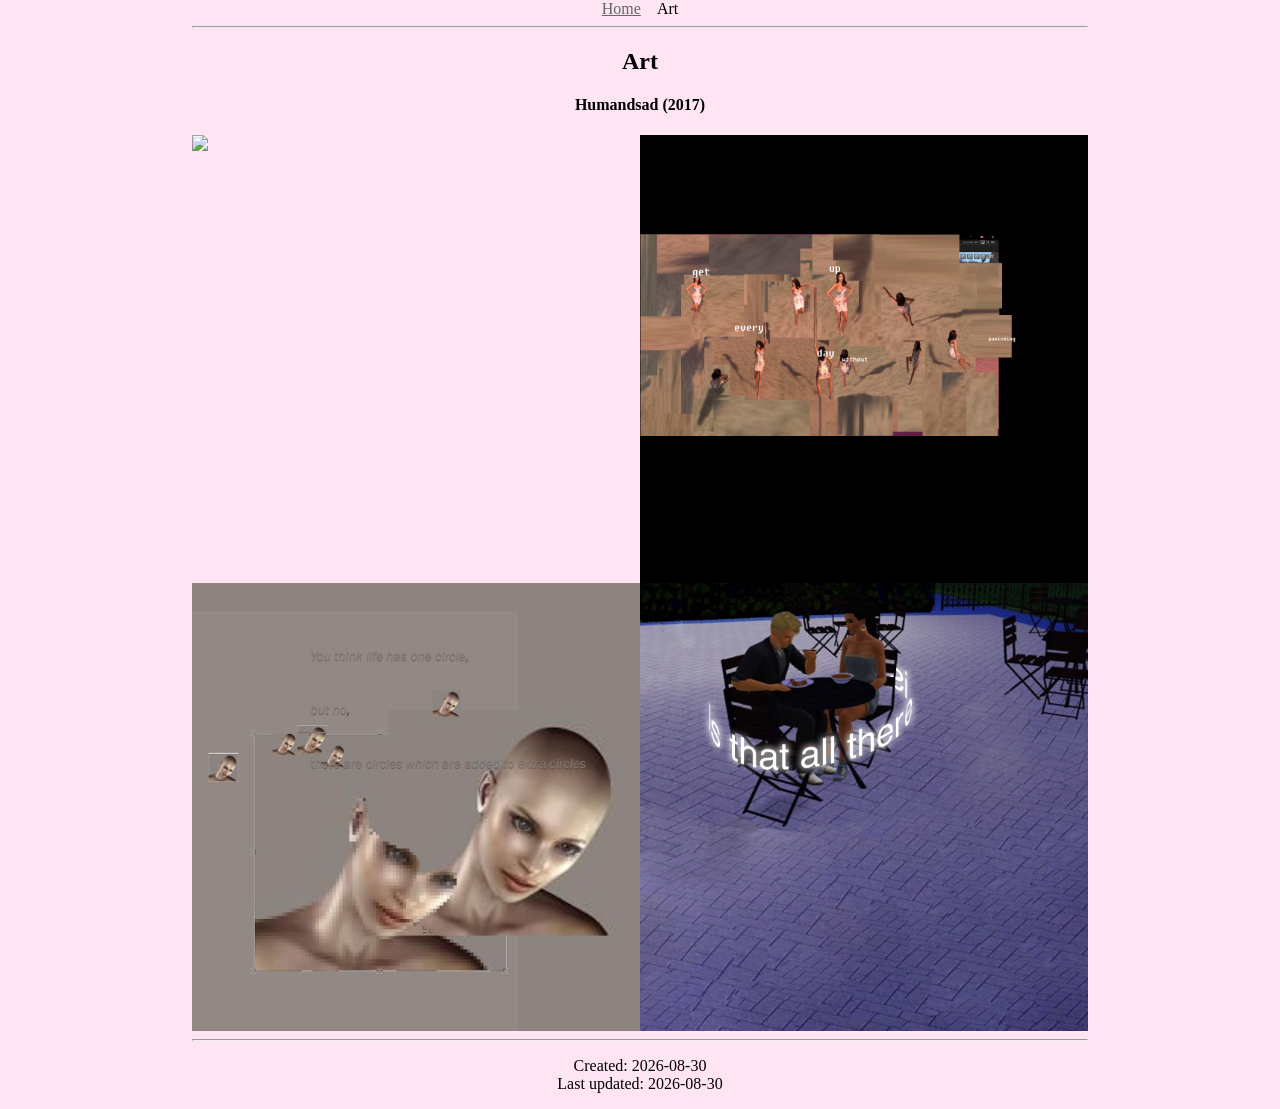
==== art/index.html @ dc1c3a0c "Add art and humandsad pages" ====
<!DOCTYPE html>
<html lang="en">
<head>
    <script defer src="https://cloud.umami.is/script.js" data-website-id="48f96fc4-048f-4b75-ba43-fbcd7aea50d5"></script>
    <meta charset="UTF-8">
    <meta name="viewport" content="width=device-width, initial-scale=1.0">
    <title>Art | Maebysite v2.0</title>
    <link rel="stylesheet" href="../assets/styles.css">
</head>
<body>
    <nav>
        <a href="../index.html">Home</a>
        Art
    </nav>

    <hr>

    <h2>Art</h2>

    <div class="art-content">
        <h4>Humandsad (2017)</h4>
        <a href="humandsad/index.html">
            <div class="art-grid">
                <img src="humandsad/photography/large-format/36%20-%20talking,%20underachieving.png">
                <img src="humandsad/sculpture/performance/without-panicking.png">
                <img src="humandsad/sculpture/performance/bald-cyborg.jpg">
                <img src="humandsad/sculpture/performance/is-that-all.png">
            </div>
        </a>
    </div>

    <hr>

    <p>
        Created: 2026-08-30
        <br>
        Last updated: 2026-08-30
    </p>
</body>
</html>
---- assets/styles.css ----
body {
    text-align: center;
    background-color: #ffe5f4;
    max-width: 70%;
    margin: 0 auto;
}

nav {
    display: flex;
    flex-direction: row;
    justify-content: center;
    column-gap: 1rem;
}

div.left {
    text-align: left;
}

a {
    color: #666666;
}

a:hover {
    color: #333333;
}

a:active {
    text-decoration: none;
}

ul.plain-list {
    list-style: none;
    padding-left: 0;
}

ul.blog-list {
    display: grid;
    list-style: none;
    padding-left: 0;
    margin: 1rem auto;
    width: fit-content;
}

.blog-list li {
    display: grid;
    grid-template-columns: max-content 1fr;
    text-align: left;
    column-gap: 2rem;
}

.art-grid {
    display: grid;
    grid-template-columns: 1fr 1fr;
}

.insta-grid {
    display: grid;
    grid-template-columns: 1fr 1fr 1fr;
}

img {
    max-width: 100%;
    height: auto;
}

@media (max-width: 1200px) {
    body {
        max-width: 90%;
    }
}
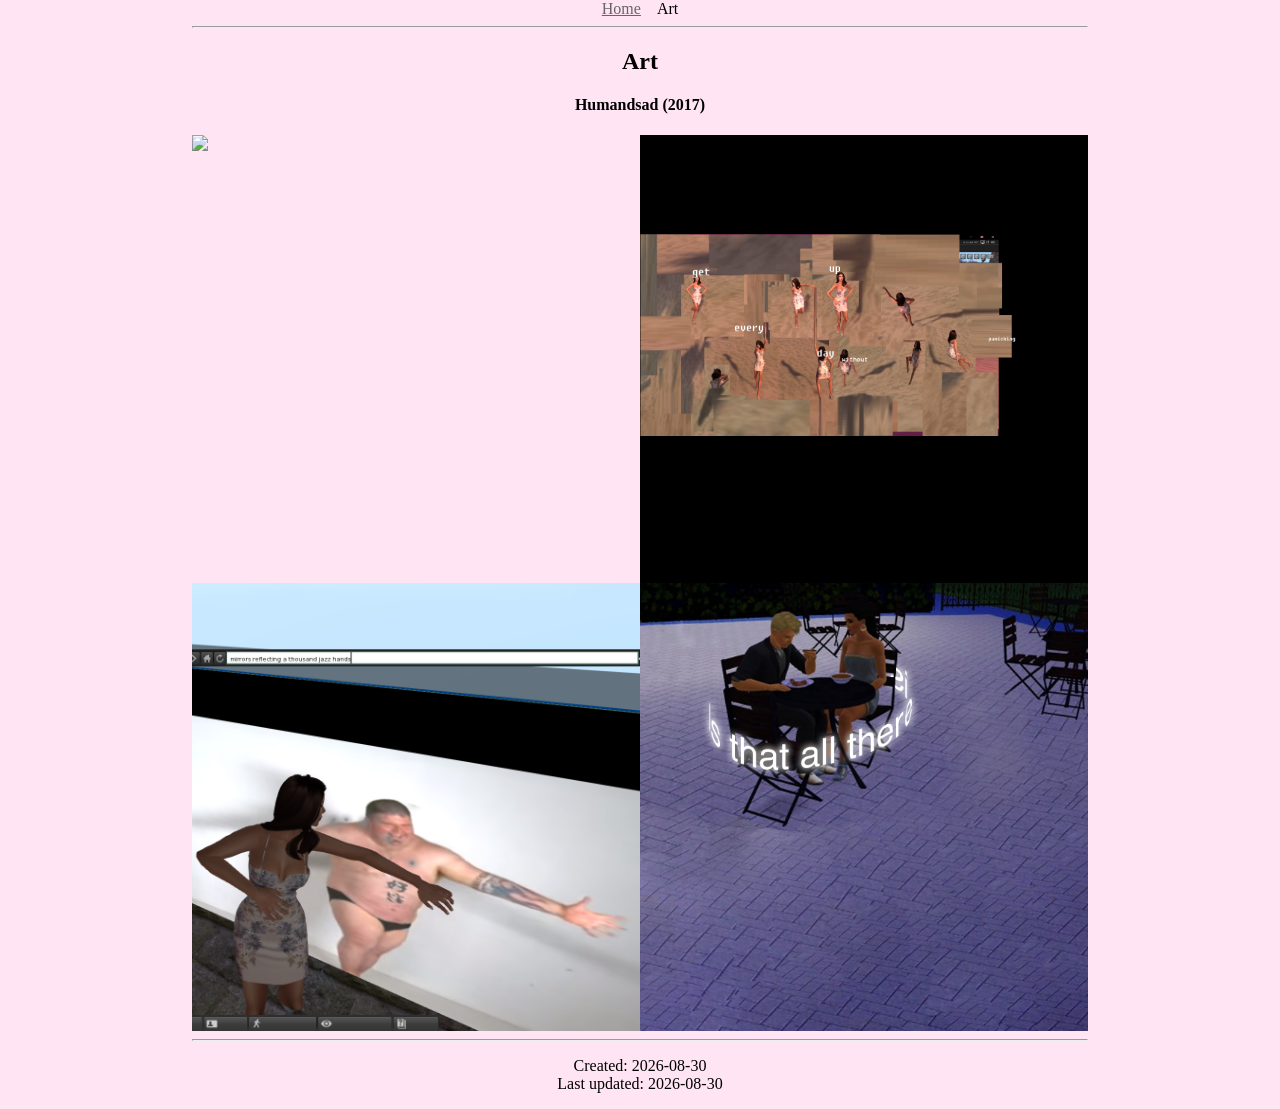
==== commit 835ea84d: "rename, reorganize files, update refs, make humandsad page with lightbox" ====
--- a/art/index.html
+++ b/art/index.html
@@ -21,10 +21,10 @@
         <h4>Humandsad (2017)</h4>
         <a href="humandsad/index.html">
             <div class="art-grid">
-                <img src="humandsad/photography/large-format/36%20-%20talking,%20underachieving.png">
-                <img src="humandsad/sculpture/performance/without-panicking.png">
-                <img src="humandsad/sculpture/performance/bald-cyborg.jpg">
-                <img src="humandsad/sculpture/performance/is-that-all.png">
+                <img src="humandsad/images/36 - talking, underachieving.png">
+                <img src="humandsad/images/33 - get up every day without panicking.png">
+                <img src="humandsad/images/42 - mirrors reflecting a thousand jazz hands.png">
+                <img src="humandsad/images/25 - Is that all there is.png">
             </div>
         </a>
     </div>
--- a/assets/styles.css
+++ b/assets/styles.css
@@ -55,7 +55,8 @@
 
 .insta-grid {
     display: grid;
-    grid-template-columns: 1fr 1fr 1fr;
+    grid-template-columns: 1fr 1fr 1fr 1fr 1fr;
+    gap: 1rem;
 }
 
 img {
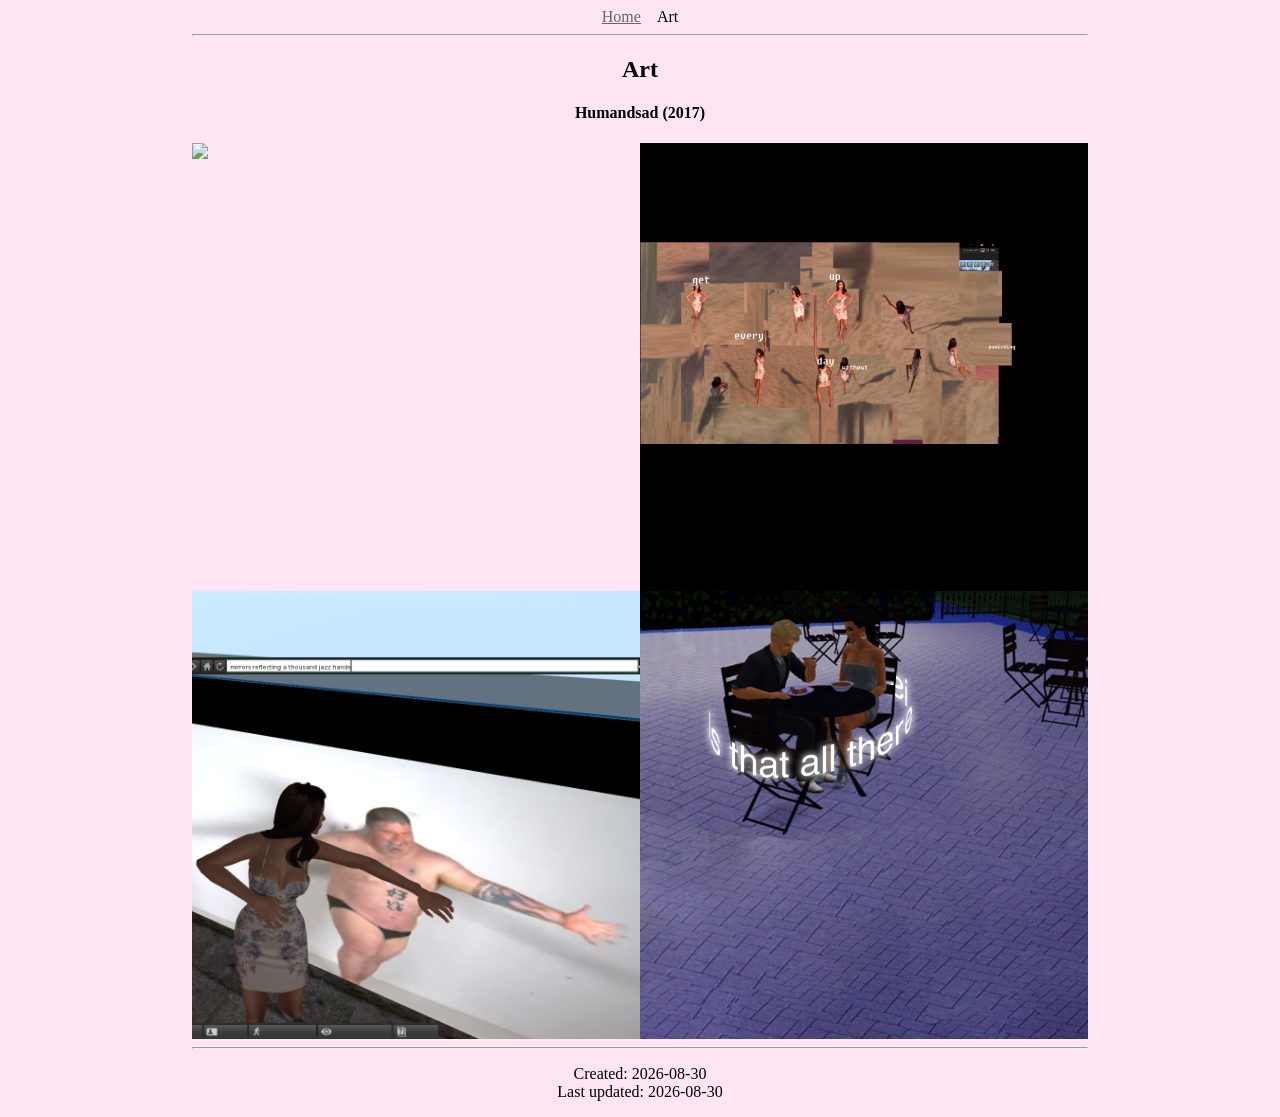
==== commit 490573ab: "Change all links to remove "index.html"" ====
--- a/art/index.html
+++ b/art/index.html
@@ -9,7 +9,7 @@
 </head>
 <body>
     <nav>
-        <a href="../index.html">Home</a>
+        <a href="/">Home</a>
         Art
     </nav>
 
@@ -19,7 +19,7 @@
 
     <div class="art-content">
         <h4>Humandsad (2017)</h4>
-        <a href="humandsad/index.html">
+        <a href="humandsad">
             <div class="art-grid">
                 <img src="humandsad/images/36 - talking, underachieving.png">
                 <img src="humandsad/images/33 - get up every day without panicking.png">
--- a/assets/styles.css
+++ b/assets/styles.css
@@ -6,6 +6,7 @@
 }
 
 nav {
+    margin: 0.5rem;
     display: flex;
     flex-direction: row;
     justify-content: center;
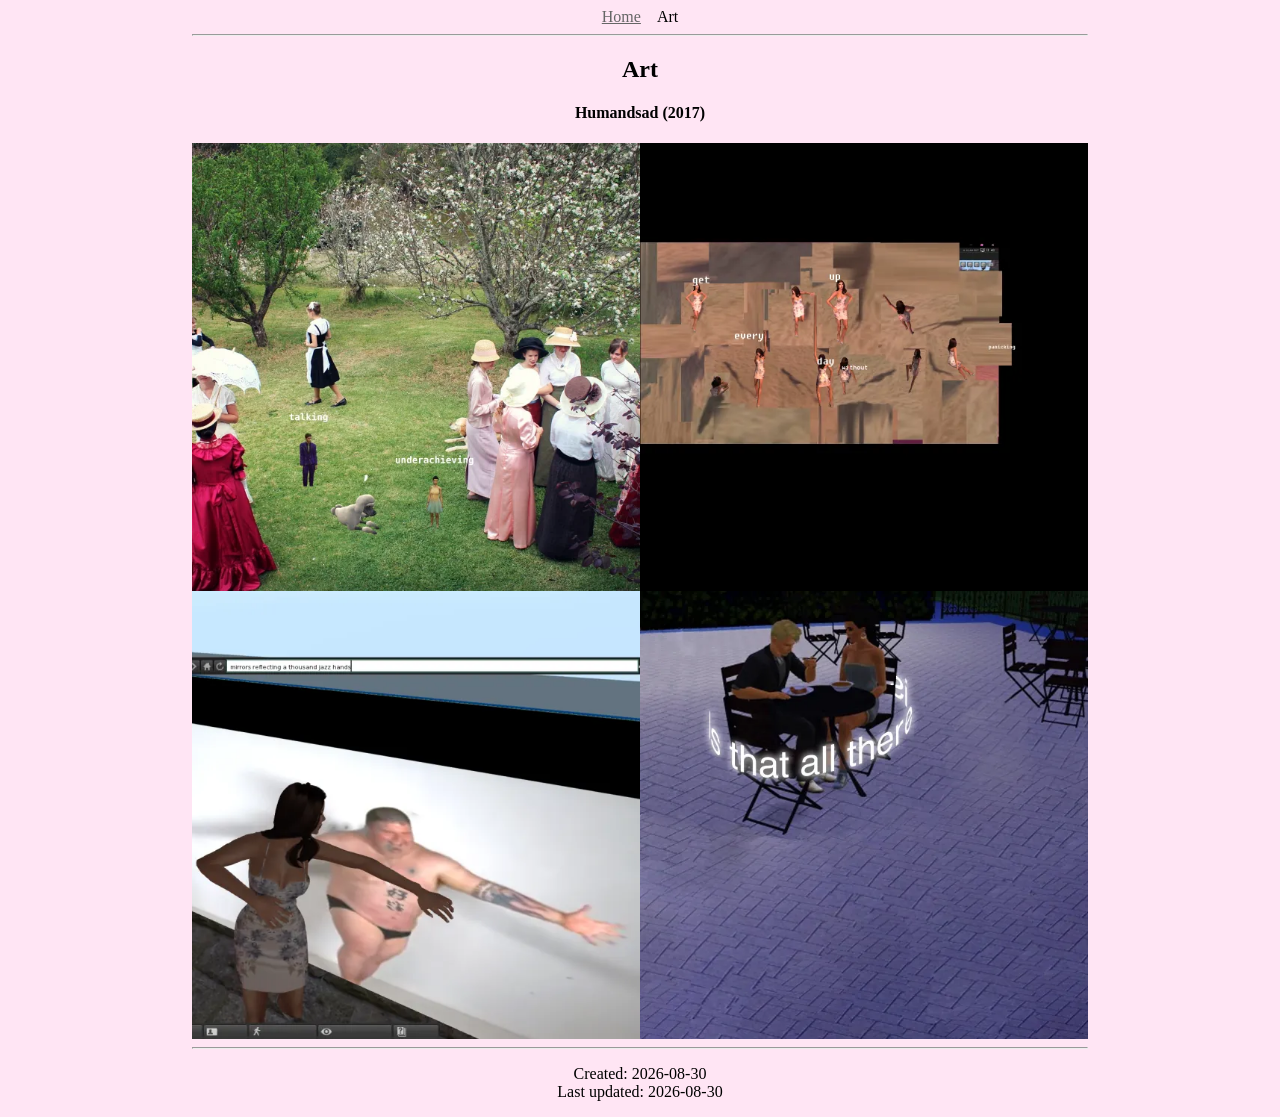
==== commit 8c6ec43b: "Optimize website with smaller images" ====
--- a/art/index.html
+++ b/art/index.html
@@ -21,10 +21,10 @@
         <h4>Humandsad (2017)</h4>
         <a href="humandsad">
             <div class="art-grid">
-                <img src="humandsad/images/36 - talking, underachieving.png">
-                <img src="humandsad/images/33 - get up every day without panicking.png">
-                <img src="humandsad/images/42 - mirrors reflecting a thousand jazz hands.png">
-                <img src="humandsad/images/25 - Is that all there is.png">
+                <img src="humandsad/images/thumbs/36 - talking, underachieving.webp" alt="" width="600" height="600" loading="lazy" decoding="async">
+                <img src="humandsad/images/thumbs/33 - get up every day without panicking.webp" alt="" width="600" height="600" loading="lazy" decoding="async">
+                <img src="humandsad/images/thumbs/42 - mirrors reflecting a thousand jazz hands.webp" alt="" width="600" height="600" loading="lazy" decoding="async">
+                <img src="humandsad/images/thumbs/25 - Is that all there is.webp" alt="" width="600" height="600" loading="lazy" decoding="async">
             </div>
         </a>
     </div>
--- a/assets/styles.css
+++ b/assets/styles.css
@@ -60,6 +60,13 @@
     gap: 1rem;
 }
 
+.art-grid img,
+.insta-grid img {
+    width: 100%;
+    height: auto;
+    display: block;
+}
+
 img {
     max-width: 100%;
     height: auto;
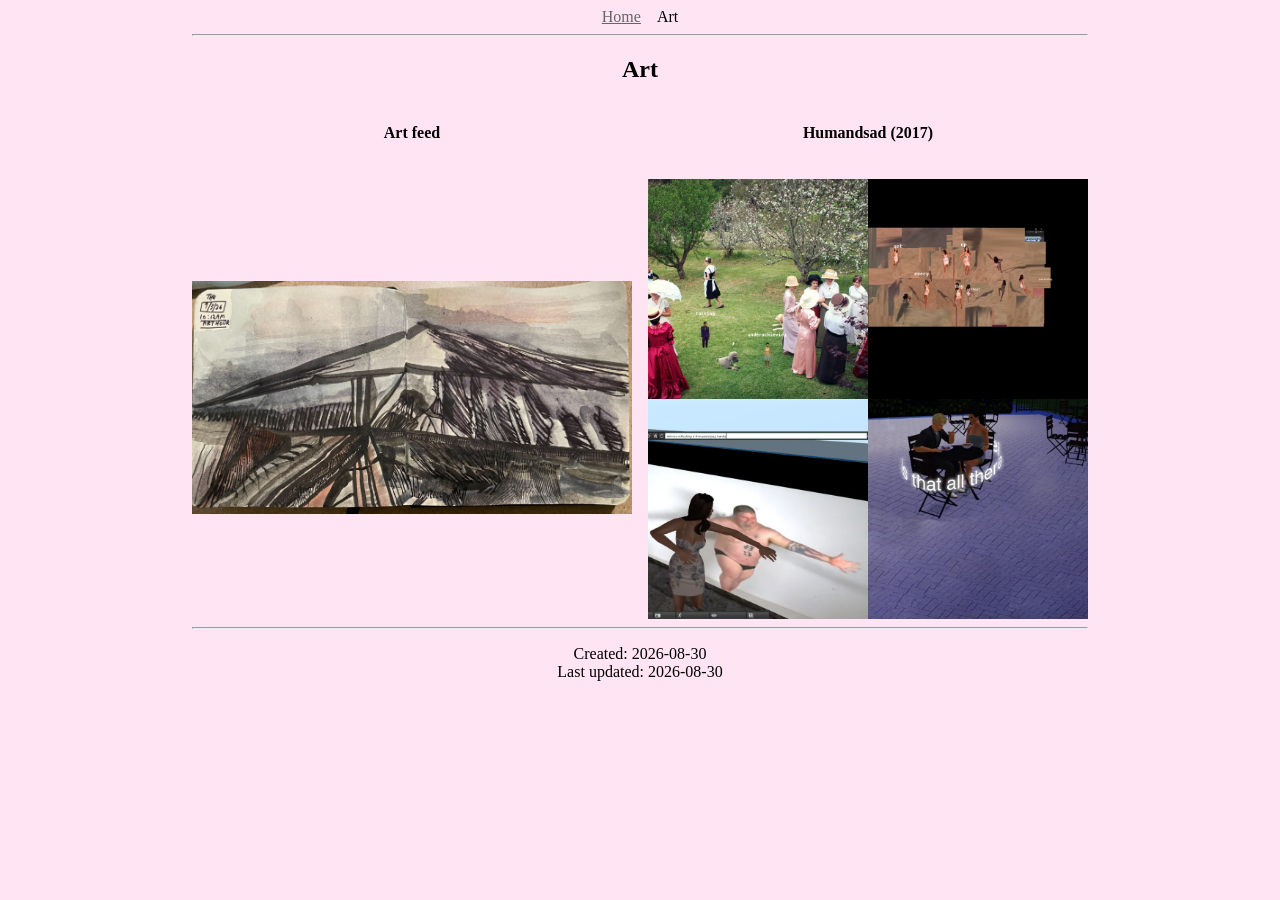
==== commit a4ecb45d: "Added art feed. Made some filepaths absolute" ====
--- a/art/index.html
+++ b/art/index.html
@@ -5,7 +5,7 @@
     <meta charset="UTF-8">
     <meta name="viewport" content="width=device-width, initial-scale=1.0">
     <title>Art | Maebysite v2.0</title>
-    <link rel="stylesheet" href="../assets/styles.css">
+    <link rel="stylesheet" href="/assets/styles.css">
 </head>
 <body>
     <nav>
@@ -16,17 +16,22 @@
     <hr>
 
     <h2>Art</h2>
-
     <div class="art-content">
-        <h4>Humandsad (2017)</h4>
-        <a href="humandsad">
-            <div class="art-grid">
-                <img src="humandsad/images/thumbs/36 - talking, underachieving.webp" alt="" width="600" height="600" loading="lazy" decoding="async">
-                <img src="humandsad/images/thumbs/33 - get up every day without panicking.webp" alt="" width="600" height="600" loading="lazy" decoding="async">
-                <img src="humandsad/images/thumbs/42 - mirrors reflecting a thousand jazz hands.webp" alt="" width="600" height="600" loading="lazy" decoding="async">
-                <img src="humandsad/images/thumbs/25 - Is that all there is.webp" alt="" width="600" height="600" loading="lazy" decoding="async">
-            </div>
-        </a>
+        <div class="art-content-item">
+            <h4>Art feed</h4>
+            <a href="art-feed"><img src="art-feed/images/2026-09-03.jpg" loading="lazy" decoding="async"></a>
+        </div>
+        <div class="art-content-item">
+            <h4>Humandsad (2017)</h4>
+            <a href="humandsad">
+                <div class="art-grid">
+                    <img src="humandsad/images/thumbs/36 - talking, underachieving.webp" alt="" width="600" height="600" loading="lazy" decoding="async">
+                    <img src="humandsad/images/thumbs/33 - get up every day without panicking.webp" alt="" width="600" height="600" loading="lazy" decoding="async">
+                    <img src="humandsad/images/thumbs/42 - mirrors reflecting a thousand jazz hands.webp" alt="" width="600" height="600" loading="lazy" decoding="async">
+                    <img src="humandsad/images/thumbs/25 - Is that all there is.webp" alt="" width="600" height="600" loading="lazy" decoding="async">
+                </div>
+            </a>
+        </div>
     </div>
 
     <hr>
--- a/assets/styles.css
+++ b/assets/styles.css
@@ -54,10 +54,32 @@
     grid-template-columns: 1fr 1fr;
 }
 
+.art-content {
+    display: grid;
+    grid-template-columns: 1fr 1fr;
+    gap: 1rem;
+}
+
+.art-content-item {
+    display: grid;
+    grid-template-rows: max-content 1fr;
+    align-items: center;
+
+    gap: 1rem;
+}
+
 .insta-grid {
     display: grid;
+    align-items: center;
+    gap: 1rem;
+}
+
+.humandsad {
     grid-template-columns: 1fr 1fr 1fr 1fr 1fr;
-    gap: 1rem;
+}
+
+.images-i-like {
+    grid-template-columns: 1fr 1fr 1fr;
 }
 
 .art-grid img,
@@ -75,5 +97,17 @@
 @media (max-width: 1200px) {
     body {
         max-width: 90%;
+      }
+      .humandsad {
+          grid-template-columns: 1fr 1fr 1fr;
+      }
+}
+
+@media (max-width: 600px) {
+    .images-i-like {
+        grid-template-columns: 1fr;
+    }
+    .humandsad {
+        grid-template-columns: 1fr 1fr;
     }
 }
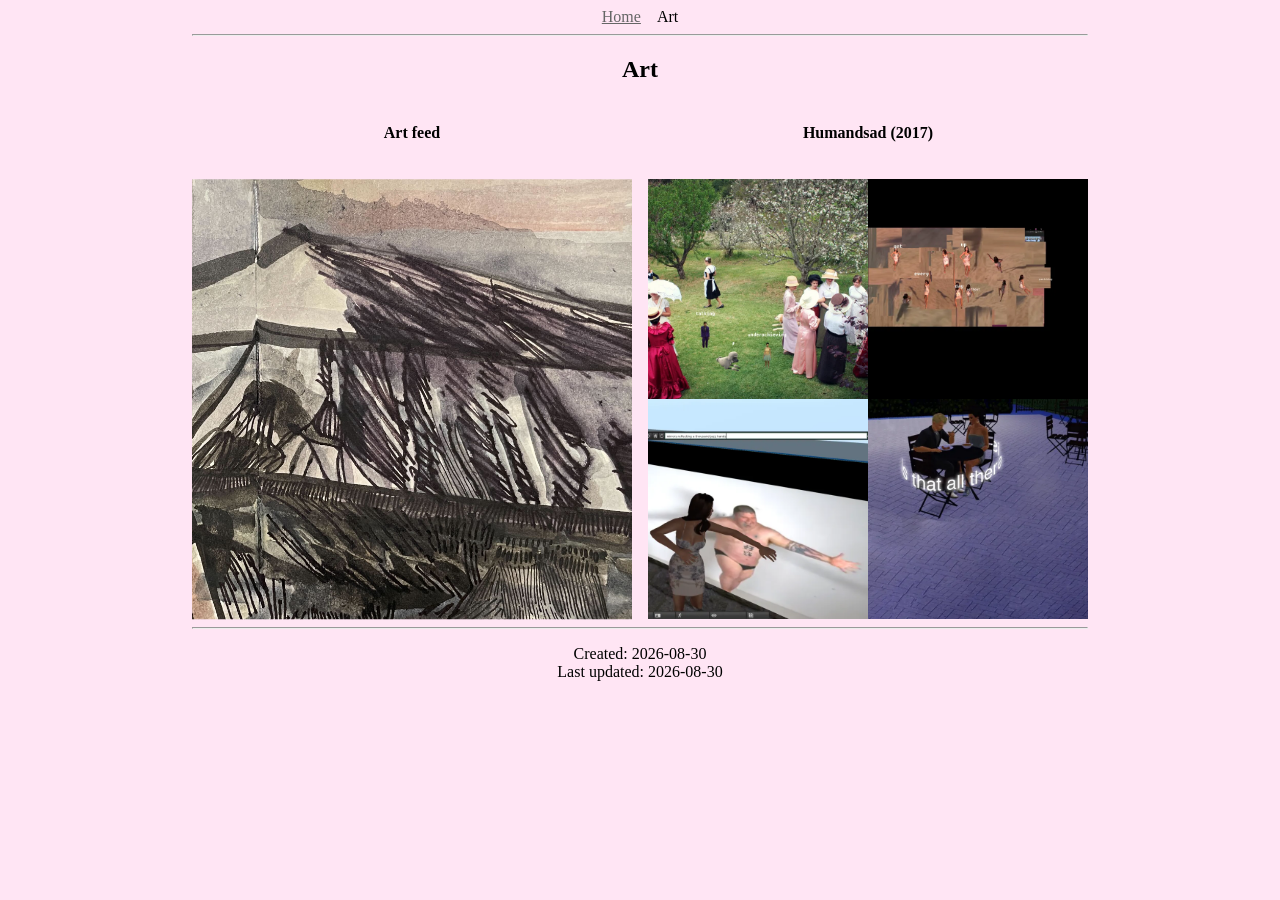
==== commit be9241b2: "update art feed thumb style" ====
--- a/art/index.html
+++ b/art/index.html
@@ -19,7 +19,12 @@
     <div class="art-content">
         <div class="art-content-item">
             <h4>Art feed</h4>
-            <a href="art-feed"><img src="art-feed/images/2026-09-03.jpg" loading="lazy" decoding="async"></a>
+            <a href="art-feed">
+                <img src="art-feed/images/2026-09-03.jpg" alt="" loading="lazy" decoding="async"
+                     style="display: block; width: 120%; max-width: none; aspect-ratio: 1 / 1;
+                            object-fit: cover; object-position: 80% center;
+                            clip-path: inset(8.333%); margin: -10%;">
+            </a>
         </div>
         <div class="art-content-item">
             <h4>Humandsad (2017)</h4>
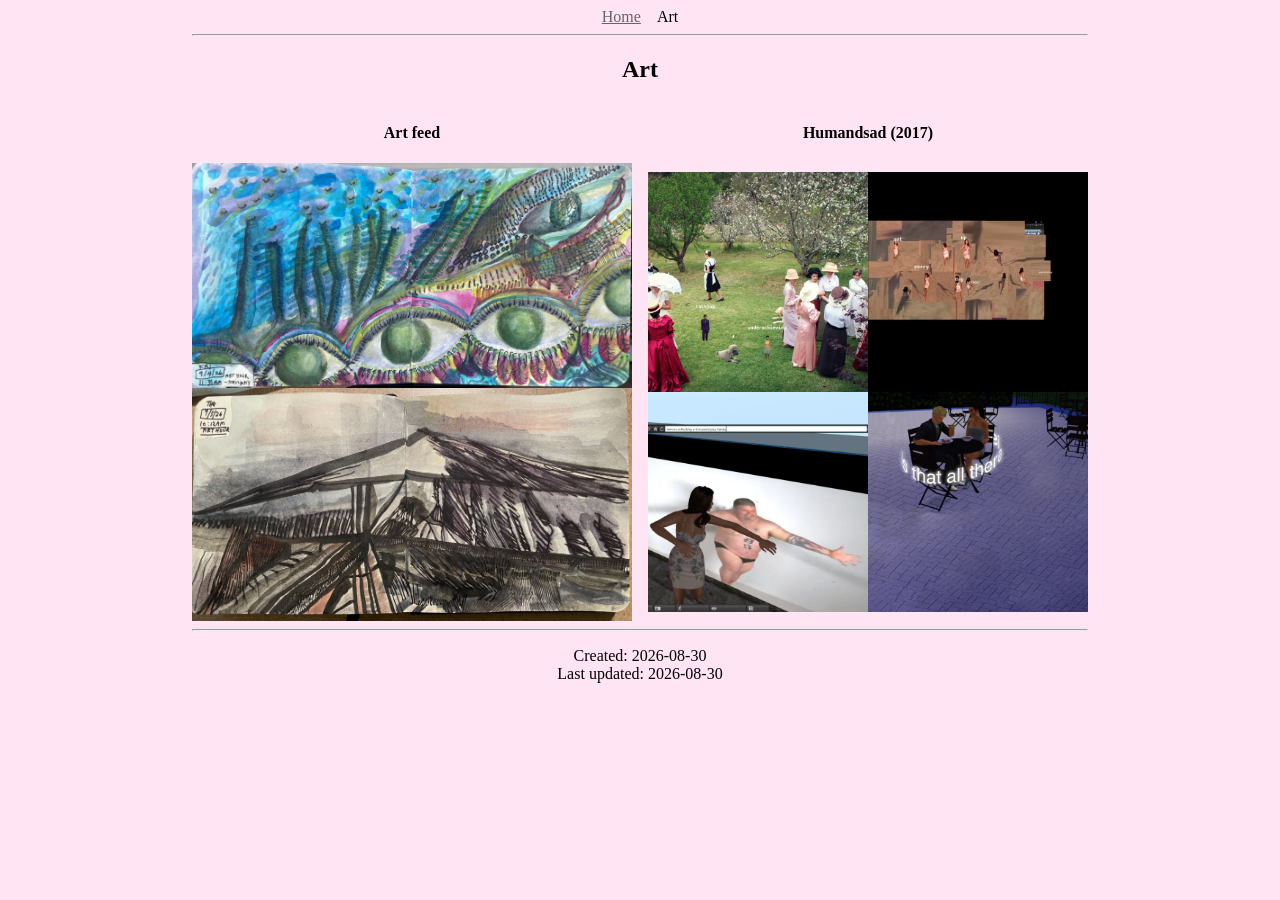
==== commit c784fe5e: "Add new art image to art feed link on /art; remove empty alt text" ====
--- a/art/index.html
+++ b/art/index.html
@@ -19,21 +19,19 @@
     <div class="art-content">
         <div class="art-content-item">
             <h4>Art feed</h4>
-            <a href="art-feed">
-                <img src="art-feed/images/2026-09-03.jpg" alt="" loading="lazy" decoding="async"
-                     style="display: block; width: 120%; max-width: none; aspect-ratio: 1 / 1;
-                            object-fit: cover; object-position: 80% center;
-                            clip-path: inset(8.333%); margin: -10%;">
+            <a href="art-feed" style="display: grid;">
+                <img src="art-feed/images/2026-09-04.jpg" height="600" loading="lazy" decoding="async">
+                <img src="art-feed/images/2026-09-03.jpg" height="600" loading="lazy" decoding="async">
             </a>
         </div>
         <div class="art-content-item">
             <h4>Humandsad (2017)</h4>
             <a href="humandsad">
                 <div class="art-grid">
-                    <img src="humandsad/images/thumbs/36 - talking, underachieving.webp" alt="" width="600" height="600" loading="lazy" decoding="async">
-                    <img src="humandsad/images/thumbs/33 - get up every day without panicking.webp" alt="" width="600" height="600" loading="lazy" decoding="async">
-                    <img src="humandsad/images/thumbs/42 - mirrors reflecting a thousand jazz hands.webp" alt="" width="600" height="600" loading="lazy" decoding="async">
-                    <img src="humandsad/images/thumbs/25 - Is that all there is.webp" alt="" width="600" height="600" loading="lazy" decoding="async">
+                    <img src="humandsad/images/thumbs/36 - talking, underachieving.webp" width="600" height="600" loading="lazy" decoding="async">
+                    <img src="humandsad/images/thumbs/33 - get up every day without panicking.webp" width="600" height="600" loading="lazy" decoding="async">
+                    <img src="humandsad/images/thumbs/42 - mirrors reflecting a thousand jazz hands.webp" width="600" height="600" loading="lazy" decoding="async">
+                    <img src="humandsad/images/thumbs/25 - Is that all there is.webp" width="600" height="600" loading="lazy" decoding="async">
                 </div>
             </a>
         </div>
--- a/assets/styles.css
+++ b/assets/styles.css
@@ -64,8 +64,6 @@
     display: grid;
     grid-template-rows: max-content 1fr;
     align-items: center;
-
-    gap: 1rem;
 }
 
 .insta-grid {
@@ -104,6 +102,9 @@
 }
 
 @media (max-width: 600px) {
+    .art-content {
+        grid-template-columns: 1fr;
+    }
     .images-i-like {
         grid-template-columns: 1fr;
     }
